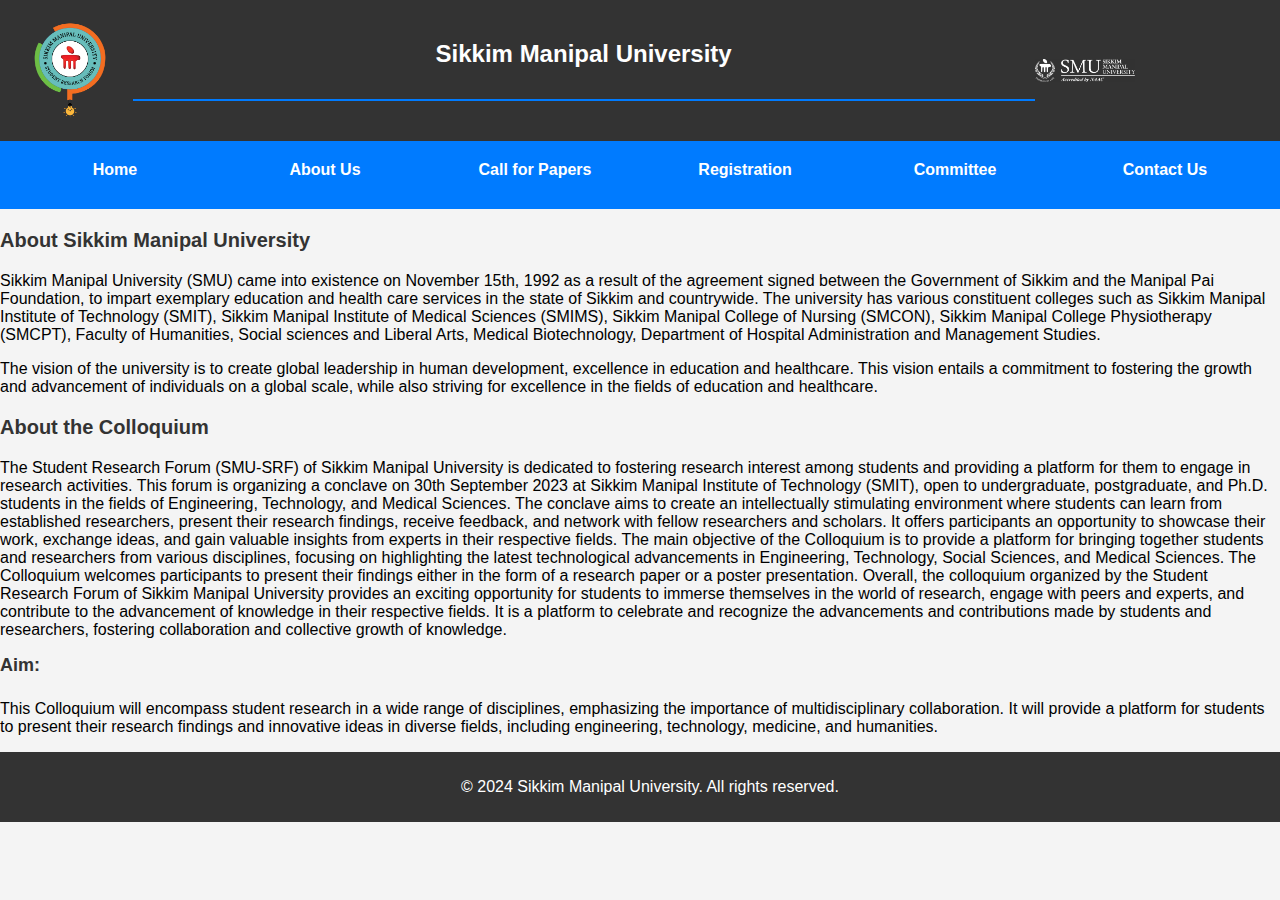
==== aboutUs.html @ 386aee0a "Add files via upload" ====
<!DOCTYPE html>
<html lang="en">
<head>
    <meta charset="UTF-8">
    <meta name="viewport" content="width=device-width, initial-scale=1.0">
    <title>About Us</title>
    <link rel="stylesheet" href="styles.css">
</head>
<body>
    <header>
        <div class="logo-container left">
            <img src="srf-logo.png" alt="Sikkim Manipal University Logo" class="logo">
        </div>
        <div class="title">
            <h1>Sikkim Manipal University</h1>
            <h2>STUDENT RESEARCH FORUM</h2>
        </div>
        <div class="logo-container right">
            <img src="smu-logo.png" alt="Other Logo" class="logo">
        </div>
    </header>
    <nav>
        <ul>
            <li><a href="">Home</a></li>
            <li><a href="/aboutUs.html">About Us</a></li>
            <li><a href="/callForPapers.html">Call for Papers</a></li>
            <li><a href="/registration.html">Registration</a></li>
            <li><a href="/committee.html">Committee</a></li>
            <li><a href="/contactUs.html">Contact Us</a></li>
        </ul>
    </nav>
    <section class="about">
        <h3>About Sikkim Manipal University</h3>
        <p>Sikkim Manipal University (SMU) came into existence on November 15th, 1992 as a result of the agreement signed between the Government of Sikkim and the Manipal Pai Foundation, to impart exemplary education and health care services in the state of Sikkim and countrywide. The university has various constituent colleges such as Sikkim Manipal Institute of Technology (SMIT), Sikkim Manipal Institute of Medical Sciences (SMIMS), Sikkim Manipal College of Nursing (SMCON), Sikkim Manipal College Physiotherapy (SMCPT), Faculty of Humanities, Social sciences and Liberal Arts, Medical Biotechnology, Department of Hospital Administration and Management Studies.</p>
        <p>The vision of the university is to create global leadership in human development, excellence in education and healthcare. This vision entails a commitment to fostering the growth and advancement of individuals on a global scale, while also striving for excellence in the fields of education and healthcare.</p>
    </section>

    <section class="colloquium-info">
        <h3>About the Colloquium</h3>
        <p>The Student Research Forum (SMU-SRF) of Sikkim Manipal University is dedicated to fostering research interest among students and providing a platform for them to engage in research activities. This forum is organizing a conclave on 30th September 2023 at Sikkim Manipal Institute of Technology (SMIT), open to undergraduate, postgraduate, and Ph.D. students in the fields of Engineering, Technology, and Medical Sciences. The conclave aims to create an intellectually stimulating environment where students can learn from established researchers, present their research findings, receive feedback, and network with fellow researchers and scholars. It offers participants an opportunity to showcase their work, exchange ideas, and gain valuable insights from experts in their respective fields. The main objective of the Colloquium is to provide a platform for bringing together students and researchers from various disciplines, focusing on highlighting the latest technological advancements in Engineering, Technology, Social Sciences, and Medical Sciences. The Colloquium welcomes participants to present their findings either in the form of a research paper or a poster presentation. Overall, the colloquium organized by the Student Research Forum of Sikkim Manipal University provides an exciting opportunity for students to immerse themselves in the world of research, engage with peers and experts, and contribute to the advancement of knowledge in their respective fields. It is a platform to celebrate and recognize the advancements and contributions made by students and researchers, fostering collaboration and collective growth of knowledge.</p>
        <h4>Aim:</h4>
        <p>This Colloquium will encompass student research in a wide range of disciplines, emphasizing the importance of multidisciplinary collaboration. It will provide a platform for students to present their research findings and innovative ideas in diverse fields, including engineering, technology, medicine, and humanities.</p>
    </section>
    <footer>
        <p>&copy; 2024 Sikkim Manipal University. All rights reserved.</p>
    </footer>   
</body>
</html>
---- styles.css ----
body {
    font-family: Arial, sans-serif;
    margin: 0;
    padding: 0;
    background-color: #f4f4f4;
}

header {
    background-color: #333;
    color: white;
    display: flex;
    align-items: center;
    justify-content: space-between;
    padding: 10px 20px;
}

.logo-container.left {
    flex: 0.5;
}

.logo-container.right {
    flex: 1;
}

.logo {
    width: 100px;
}

.title {
    flex: 4;
    text-align: center;
}

.title h1 {
    margin: 0;
    font-size: 24px;
}

.title h2 {
    margin: 0;
    font-size: 18px;
    font-weight: normal;
}

nav {
    background-color: #007bff;
    padding: 10px;
}

nav ul {
    list-style-type: none;
    margin: 0;
    padding: 0;
    display: flex;
    justify-content: space-between;
    align-items: center;
}

nav ul li {
    flex: 1;
    text-align: center;
}

nav ul li a {
    color: white;
    text-decoration: none;
    font-weight: bold;
    transition: background-color 0.3s ease, color 0.3s ease;
    display: block;
    padding: 10px;
}

nav ul li a:hover {
    background-color: #0056b3;
}

main {
    padding: 20px;
    background-color: white;
    
}
.main-images {
    display: flex;
    justify-content: space-between;
    margin-bottom: 20px;
}

.main-images img {
    max-width: 30%; /* Adjust the width as needed */
    height: auto; /* Maintain aspect ratio */
    border-radius: 8px; /* Optional: Add some border radius for better visuals */
}

img {
    display: block;
    width: 50%;
    height: auto;
}

h2 {
    font-size: 22px;
    color: #333;
    border-bottom: 2px solid #007bff;
    padding-bottom: 10px;
    margin-bottom: 20px;
}

h3 {
    font-size: 20px;
    color: #333;
    margin-top: 20px;
}

h4 {
    font-size: 18px;
    color: #333;
    margin-top: 15px;
}

ul {
    padding-left: 20px;
}

li {
    margin-bottom: 10px;
}

a {
    color: #007bff;
    text-decoration: none;
}

a:hover {
    text-decoration: underline;
}


footer {
    background-color: #333;
    color: white;
    text-align: center;
    padding: 10px;
    position: relative;
    bottom: 0;
    width: 100%;
}

@media screen and (max-width: 768px) {
    nav ul {
        flex-direction: column;
    }

    nav ul li {
        margin-bottom: 10px;
    }

    .logo-container {
        text-align: center;
    }
}
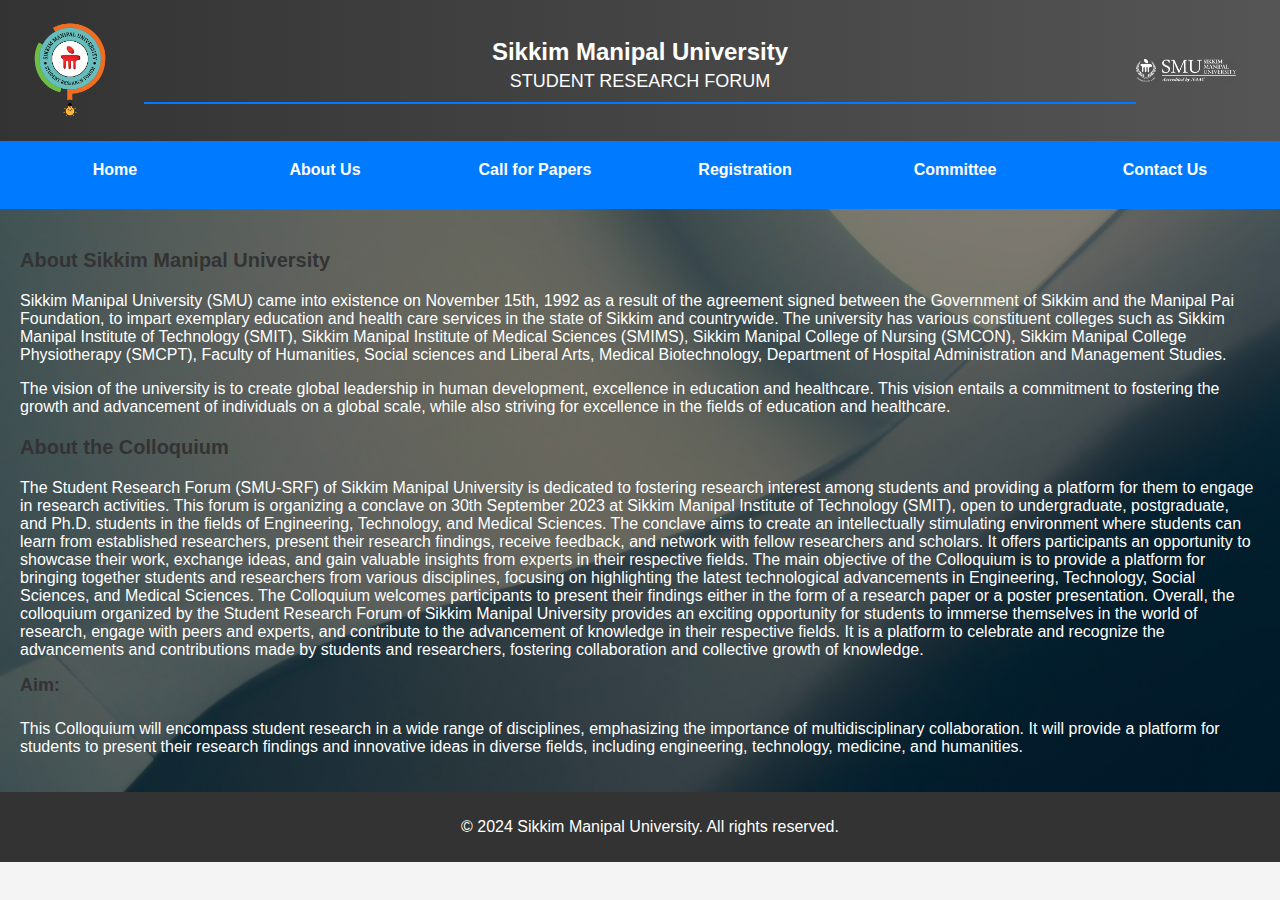
==== commit 3fb52143: "Add files via upload" ====
--- a/aboutUs.html
+++ b/aboutUs.html
@@ -21,7 +21,7 @@
     </header>
     <nav>
         <ul>
-            <li><a href="">Home</a></li>
+            <li><a href="/home.html">Home</a></li>
             <li><a href="/aboutUs.html">About Us</a></li>
             <li><a href="/callForPapers.html">Call for Papers</a></li>
             <li><a href="/registration.html">Registration</a></li>
@@ -29,6 +29,7 @@
             <li><a href="/contactUs.html">Contact Us</a></li>
         </ul>
     </nav>
+<main>
     <section class="about">
         <h3>About Sikkim Manipal University</h3>
         <p>Sikkim Manipal University (SMU) came into existence on November 15th, 1992 as a result of the agreement signed between the Government of Sikkim and the Manipal Pai Foundation, to impart exemplary education and health care services in the state of Sikkim and countrywide. The university has various constituent colleges such as Sikkim Manipal Institute of Technology (SMIT), Sikkim Manipal Institute of Medical Sciences (SMIMS), Sikkim Manipal College of Nursing (SMCON), Sikkim Manipal College Physiotherapy (SMCPT), Faculty of Humanities, Social sciences and Liberal Arts, Medical Biotechnology, Department of Hospital Administration and Management Studies.</p>
@@ -41,6 +42,7 @@
         <h4>Aim:</h4>
         <p>This Colloquium will encompass student research in a wide range of disciplines, emphasizing the importance of multidisciplinary collaboration. It will provide a platform for students to present their research findings and innovative ideas in diverse fields, including engineering, technology, medicine, and humanities.</p>
     </section>
+</main>
     <footer>
         <p>&copy; 2024 Sikkim Manipal University. All rights reserved.</p>
     </footer>   
--- a/styles.css
+++ b/styles.css
@@ -1,160 +1,259 @@
-body {
-    font-family: Arial, sans-serif;
-    margin: 0;
-    padding: 0;
-    background-color: #f4f4f4;
-}
-
+
+
+h1, h2, h3, h4 {
+    font-family: 'Montserrat', sans-serif;
+}
 header {
-    background-color: #333;
+    background: linear-gradient(90deg, #333, #555);
     color: white;
     display: flex;
     align-items: center;
     justify-content: space-between;
-    padding: 10px 20px;
-}
-
-.logo-container.left {
-    flex: 0.5;
-}
-
-.logo-container.right {
-    flex: 1;
-}
-
-.logo {
-    width: 100px;
-}
-
-.title {
-    flex: 4;
-    text-align: center;
-}
-
-.title h1 {
-    margin: 0;
-    font-size: 24px;
-}
-
-.title h2 {
-    margin: 0;
-    font-size: 18px;
-    font-weight: normal;
+    padding: 20px 40px;
 }
 
 nav {
-    background-color: #007bff;
-    padding: 10px;
-}
-
-nav ul {
-    list-style-type: none;
-    margin: 0;
-    padding: 0;
-    display: flex;
-    justify-content: space-between;
-    align-items: center;
-}
-
-nav ul li {
-    flex: 1;
-    text-align: center;
+    background-color: #0056b3; /* Darker shade for contrast */
+    padding: 15px 20px;
 }
 
 nav ul li a {
-    color: white;
-    text-decoration: none;
-    font-weight: bold;
+    color: #fff;
     transition: background-color 0.3s ease, color 0.3s ease;
-    display: block;
-    padding: 10px;
 }
 
 nav ul li a:hover {
-    background-color: #0056b3;
-}
-
-main {
-    padding: 20px;
-    background-color: white;
-    
-}
-.main-images {
-    display: flex;
-    justify-content: space-between;
-    margin-bottom: 20px;
-}
-
-.main-images img {
-    max-width: 30%; /* Adjust the width as needed */
-    height: auto; /* Maintain aspect ratio */
-    border-radius: 8px; /* Optional: Add some border radius for better visuals */
-}
-
-img {
-    display: block;
-    width: 50%;
-    height: auto;
-}
-
-h2 {
-    font-size: 22px;
-    color: #333;
-    border-bottom: 2px solid #007bff;
-    padding-bottom: 10px;
-    margin-bottom: 20px;
-}
-
-h3 {
-    font-size: 20px;
-    color: #333;
-    margin-top: 20px;
-}
-
-h4 {
-    font-size: 18px;
-    color: #333;
-    margin-top: 15px;
-}
-
-ul {
-    padding-left: 20px;
-}
-
-li {
-    margin-bottom: 10px;
-}
-
-a {
-    color: #007bff;
-    text-decoration: none;
-}
-
-a:hover {
-    text-decoration: underline;
-}
-
+    background-color: #003f7f;
+    color: #ffeb3b; /* Highlight color on hover */
+}
 
 footer {
     background-color: #333;
-    color: white;
+    color: #fff;
     text-align: center;
-    padding: 10px;
+    padding: 20px;
     position: relative;
     bottom: 0;
     width: 100%;
 }
 
+
+body {
+font-family: Arial, sans-serif;
+
+margin: 0;
+background-color: #f4f4f4;
+}
+
+header {
+background-color: #333;
+color: white;
+display: flex;
+align-items: center;
+justify-content: space-between;
+padding: 10px 20px;
+}
+
+.logo-container.left {
+flex: 0.5;
+}
+
+.logo-container.right {
+flex: .5;
+}
+
+.logo {
+width: 100px;
+}
+
+.title {
+flex: 4;
+text-align: center;
+}
+
+.title h1 {
+margin: 0;
+font-size: 24px;
+}
+
+.title h2 {
+margin: 0;
+font-size: 18px;
+padding-top: 5px;
+font-weight: normal;
+color: white;
+}
+
+nav {
+background-color: #007bff;
+padding: 10px;
+}
+
+nav ul {
+list-style-type: none;
+margin: 0;
+padding: 0;
+display: flex;
+justify-content: space-between;
+align-items: center;
+}
+
+nav ul li {
+flex: 1;
+text-align: center;
+}
+
+nav ul li a {
+color: white;
+text-decoration: none;
+font-weight: bold;
+transition: background-color 0.3s ease, color 0.3s ease;
+display: block;
+padding: 10px;
+}
+
+nav ul li a:hover {
+background-color: #0056b3;
+}
+
+main {
+padding: 20px;
+background-color: white;
+
+}
+.main-images {
+display: flex;
+justify-content: space-between;
+margin-bottom: 20px;
+margin-left: 10px;
+}
+
+.main-images img {
+max-width: 30%; /* Adjust the width as needed */
+height: auto; /* Maintain aspect ratio */
+border-radius: 8px; /* Optional: Add some border radius for better visuals */
+}
+main {
+    position: relative;
+    padding: 20px;
+    background-image: url('/w19.jpg');
+    background-size: cover;
+    background-position: center;
+    background-repeat: no-repeat;
+    color: white;
+}
+
+main::before {
+    content: "";
+    position: absolute;
+    top: 0;
+    left: 0;
+    width: 100%;
+    height: 100%;
+    background-color: rgba(0, 0, 0, 0.5); /* Adjust opacity as needed */
+    z-index: 1;
+}
+
+main * {
+    position: relative;
+    z-index: 2;
+}
+
+img {
+display: block;
+width: 50%;
+height: auto;
+}
+
+h2 {
+font-size: 22px;
+color: #0e0e0e;
+border-bottom: 2px solid #007bff;
+padding-bottom: 10px;
+margin-bottom: 20px;
+}
+
+h3 {
+font-size: 20px;
+color: #333;
+margin-top: 20px;
+}
+
+h4 {
+font-size: 18px;
+color: #333;
+margin-top: 15px;
+}
+
+ul {
+padding-left: 20px;
+}
+
+li {
+margin-bottom: 10px;
+}
+
+a {
+color: #007bff;
+text-decoration: none;
+}
+
+a:hover {
+text-decoration: underline;
+}
+
+
+footer {
+background-color: #333;
+color: white;
+text-align: center;
+padding: 10px;
+position: relative;
+bottom: 0;
+width: 100%;
+}
+
 @media screen and (max-width: 768px) {
-    nav ul {
-        flex-direction: column;
-    }
-
-    nav ul li {
-        margin-bottom: 10px;
-    }
-
-    .logo-container {
-        text-align: center;
-    }
-}
+nav ul {
+flex-direction: column;
+}
+
+nav ul li {
+margin-bottom: 10px;
+}
+
+.logo-container {
+text-align: center;
+}
+}
+html {
+    scroll-behavior: smooth;
+}
+/* Enhance links and buttons */
+a, .btn {
+    transition: color 0.3s ease, background-color 0.3s ease;
+}
+
+a:hover, .btn:hover {
+    color: #ffeb3b;
+}
+#backToTop {
+    display: none; /* Hidden by default */
+    position: fixed;
+    bottom: 30px;
+    right: 30px;
+    z-index: 99;
+    font-size: 18px;
+    border: none;
+    outline: none;
+    background-color: #007bff;
+    color: white;
+    cursor: pointer;
+    padding: 15px;
+    border-radius: 50%;
+    transition: background-color 0.3s ease;
+}
+
+#backToTop:hover {
+    background-color: #0056b3;
+}
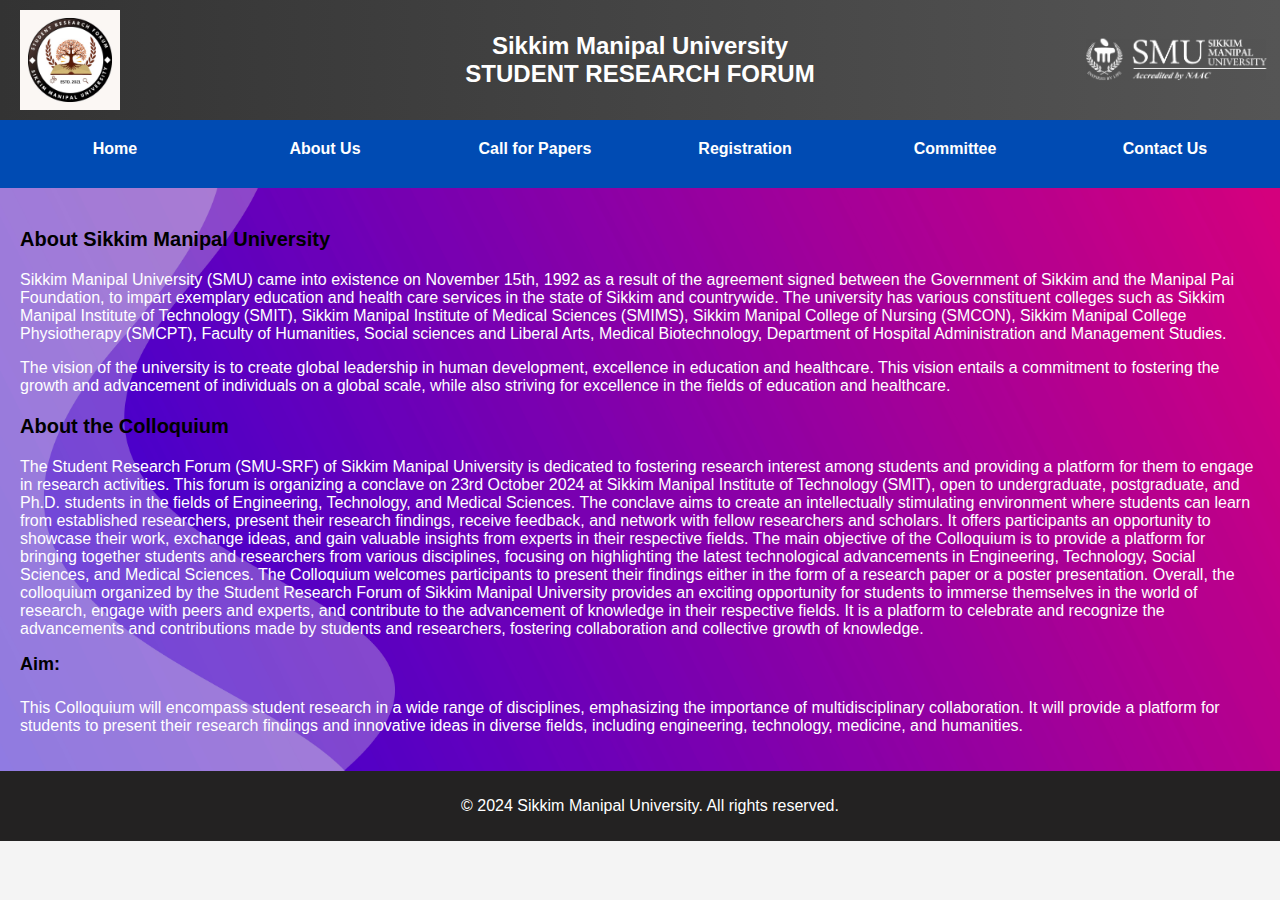
==== commit 0b0fab68: "Add files via upload" ====
--- a/aboutUs.html
+++ b/aboutUs.html
@@ -13,7 +13,7 @@
         </div>
         <div class="title">
             <h1>Sikkim Manipal University</h1>
-            <h2>STUDENT RESEARCH FORUM</h2>
+            <h1>STUDENT RESEARCH FORUM</h1>
         </div>
         <div class="logo-container right">
             <img src="smu-logo.png" alt="Other Logo" class="logo">
@@ -38,7 +38,7 @@
 
     <section class="colloquium-info">
         <h3>About the Colloquium</h3>
-        <p>The Student Research Forum (SMU-SRF) of Sikkim Manipal University is dedicated to fostering research interest among students and providing a platform for them to engage in research activities. This forum is organizing a conclave on 30th September 2023 at Sikkim Manipal Institute of Technology (SMIT), open to undergraduate, postgraduate, and Ph.D. students in the fields of Engineering, Technology, and Medical Sciences. The conclave aims to create an intellectually stimulating environment where students can learn from established researchers, present their research findings, receive feedback, and network with fellow researchers and scholars. It offers participants an opportunity to showcase their work, exchange ideas, and gain valuable insights from experts in their respective fields. The main objective of the Colloquium is to provide a platform for bringing together students and researchers from various disciplines, focusing on highlighting the latest technological advancements in Engineering, Technology, Social Sciences, and Medical Sciences. The Colloquium welcomes participants to present their findings either in the form of a research paper or a poster presentation. Overall, the colloquium organized by the Student Research Forum of Sikkim Manipal University provides an exciting opportunity for students to immerse themselves in the world of research, engage with peers and experts, and contribute to the advancement of knowledge in their respective fields. It is a platform to celebrate and recognize the advancements and contributions made by students and researchers, fostering collaboration and collective growth of knowledge.</p>
+        <p>The Student Research Forum (SMU-SRF) of Sikkim Manipal University is dedicated to fostering research interest among students and providing a platform for them to engage in research activities. This forum is organizing a conclave on 23rd October 2024 at Sikkim Manipal Institute of Technology (SMIT), open to undergraduate, postgraduate, and Ph.D. students in the fields of Engineering, Technology, and Medical Sciences. The conclave aims to create an intellectually stimulating environment where students can learn from established researchers, present their research findings, receive feedback, and network with fellow researchers and scholars. It offers participants an opportunity to showcase their work, exchange ideas, and gain valuable insights from experts in their respective fields. The main objective of the Colloquium is to provide a platform for bringing together students and researchers from various disciplines, focusing on highlighting the latest technological advancements in Engineering, Technology, Social Sciences, and Medical Sciences. The Colloquium welcomes participants to present their findings either in the form of a research paper or a poster presentation. Overall, the colloquium organized by the Student Research Forum of Sikkim Manipal University provides an exciting opportunity for students to immerse themselves in the world of research, engage with peers and experts, and contribute to the advancement of knowledge in their respective fields. It is a platform to celebrate and recognize the advancements and contributions made by students and researchers, fostering collaboration and collective growth of knowledge.</p>
         <h4>Aim:</h4>
         <p>This Colloquium will encompass student research in a wide range of disciplines, emphasizing the importance of multidisciplinary collaboration. It will provide a platform for students to present their research findings and innovative ideas in diverse fields, including engineering, technology, medicine, and humanities.</p>
     </section>
--- a/styles.css
+++ b/styles.css
@@ -1,40 +1,49 @@
-
 
 h1, h2, h3, h4 {
-    font-family: 'Montserrat', sans-serif;
+font-family: 'Montserrat', sans-serif;
 }
 header {
-    background: linear-gradient(90deg, #333, #555);
-    color: white;
-    display: flex;
-    align-items: center;
-    justify-content: space-between;
-    padding: 20px 40px;
+background: linear-gradient(90deg, #333, #555);
+color: white;
+display: flex;
+align-items: center;
+justify-content: space-between;
+padding: 20px 40px;
+}
+
+main {
+background-image: url('/image.png');
+background-size: cover;
+background-position: center;
+}
+
+main::before {
+background-color: rgba(0, 0, 0, 0.5); /* Adjust overlay opacity */
 }
 
 nav {
-    background-color: #0056b3; /* Darker shade for contrast */
-    padding: 15px 20px;
+background-color: #004bb3; /* Darker shade for contrast */
+padding: 15px 20px;
 }
 
 nav ul li a {
-    color: #fff;
-    transition: background-color 0.3s ease, color 0.3s ease;
+color: #fff;
+transition: background-color 0.3s ease, color 0.3s ease;
 }
 
 nav ul li a:hover {
-    background-color: #003f7f;
-    color: #ffeb3b; /* Highlight color on hover */
+background-color: #004bb3;
+color: #ffeb3b; /* Highlight color on hover */
 }
 
 footer {
-    background-color: #333;
-    color: #fff;
-    text-align: center;
-    padding: 20px;
-    position: relative;
-    bottom: 0;
-    width: 100%;
+background-color: #333;
+color: #fff;
+text-align: center;
+padding: 20px;
+position: relative;
+bottom: 0;
+width: 100%;
 }
 
 
@@ -46,7 +55,7 @@
 }
 
 header {
-background-color: #333;
+background-color: #000000;
 color: white;
 display: flex;
 align-items: center;
@@ -60,7 +69,13 @@
 
 .logo-container.right {
 flex: .5;
-}
+/* width: 00px; */
+/* height: 200px; */
+width: 150px; /* Increase this value as needed */
+height: auto; /* Maintain aspect ratio */
+transform: scale(1.8);
+}
+
 
 .logo {
 width: 100px;
@@ -85,7 +100,7 @@
 }
 
 nav {
-background-color: #007bff;
+background-color: #004bb3;
 padding: 10px;
 }
 
@@ -113,7 +128,7 @@
 }
 
 nav ul li a:hover {
-background-color: #0056b3;
+background-color:#004bb3;
 }
 
 main {
@@ -134,29 +149,29 @@
 border-radius: 8px; /* Optional: Add some border radius for better visuals */
 }
 main {
-    position: relative;
-    padding: 20px;
-    background-image: url('/w19.jpg');
-    background-size: cover;
-    background-position: center;
-    background-repeat: no-repeat;
-    color: white;
+position: relative;
+padding: 20px;
+background-image: url('/image.png');
+background-size: cover;
+background-position: center;
+background-repeat: no-repeat;
+color: white;
 }
 
 main::before {
-    content: "";
-    position: absolute;
-    top: 0;
-    left: 0;
-    width: 100%;
-    height: 100%;
-    background-color: rgba(0, 0, 0, 0.5); /* Adjust opacity as needed */
-    z-index: 1;
+content: "";
+position: absolute;
+top: 0;
+left: 0;
+width: 100%;
+height: 100%;
+background-color: rgba(0, 0, 0, 0.1); /* Adjust opacity as needed */
+z-index: 1;
 }
 
 main * {
-    position: relative;
-    z-index: 2;
+position: relative;
+z-index: 2;
 }
 
 img {
@@ -168,20 +183,20 @@
 h2 {
 font-size: 22px;
 color: #0e0e0e;
-border-bottom: 2px solid #007bff;
+/* border-bottom: 2px solid #007bff; */
 padding-bottom: 10px;
 margin-bottom: 20px;
 }
 
 h3 {
 font-size: 20px;
-color: #333;
+color: #000000;
 margin-top: 20px;
 }
 
 h4 {
 font-size: 18px;
-color: #333;
+color: #000000;
 margin-top: 15px;
 }
 
@@ -204,7 +219,7 @@
 
 
 footer {
-background-color: #333;
+background-color: #232222;
 color: white;
 text-align: center;
 padding: 10px;
@@ -227,33 +242,33 @@
 }
 }
 html {
-    scroll-behavior: smooth;
+scroll-behavior: smooth;
 }
 /* Enhance links and buttons */
 a, .btn {
-    transition: color 0.3s ease, background-color 0.3s ease;
+transition: color 0.3s ease, background-color 0.3s ease;
 }
 
 a:hover, .btn:hover {
-    color: #ffeb3b;
+color: #ffeb3b;
 }
 #backToTop {
-    display: none; /* Hidden by default */
-    position: fixed;
-    bottom: 30px;
-    right: 30px;
-    z-index: 99;
-    font-size: 18px;
-    border: none;
-    outline: none;
-    background-color: #007bff;
-    color: white;
-    cursor: pointer;
-    padding: 15px;
-    border-radius: 50%;
-    transition: background-color 0.3s ease;
+display: none; /* Hidden by default */
+position: fixed;
+bottom: 30px;
+right: 30px;
+z-index: 99;
+font-size: 18px;
+border: none;
+outline: none;
+background-color: #007bff;
+color: white;
+cursor: pointer;
+padding: 15px;
+border-radius: 50%;
+transition: background-color 0.3s ease;
 }
 
 #backToTop:hover {
-    background-color: #0056b3;
-}
+background-color: #0056b3;
+}